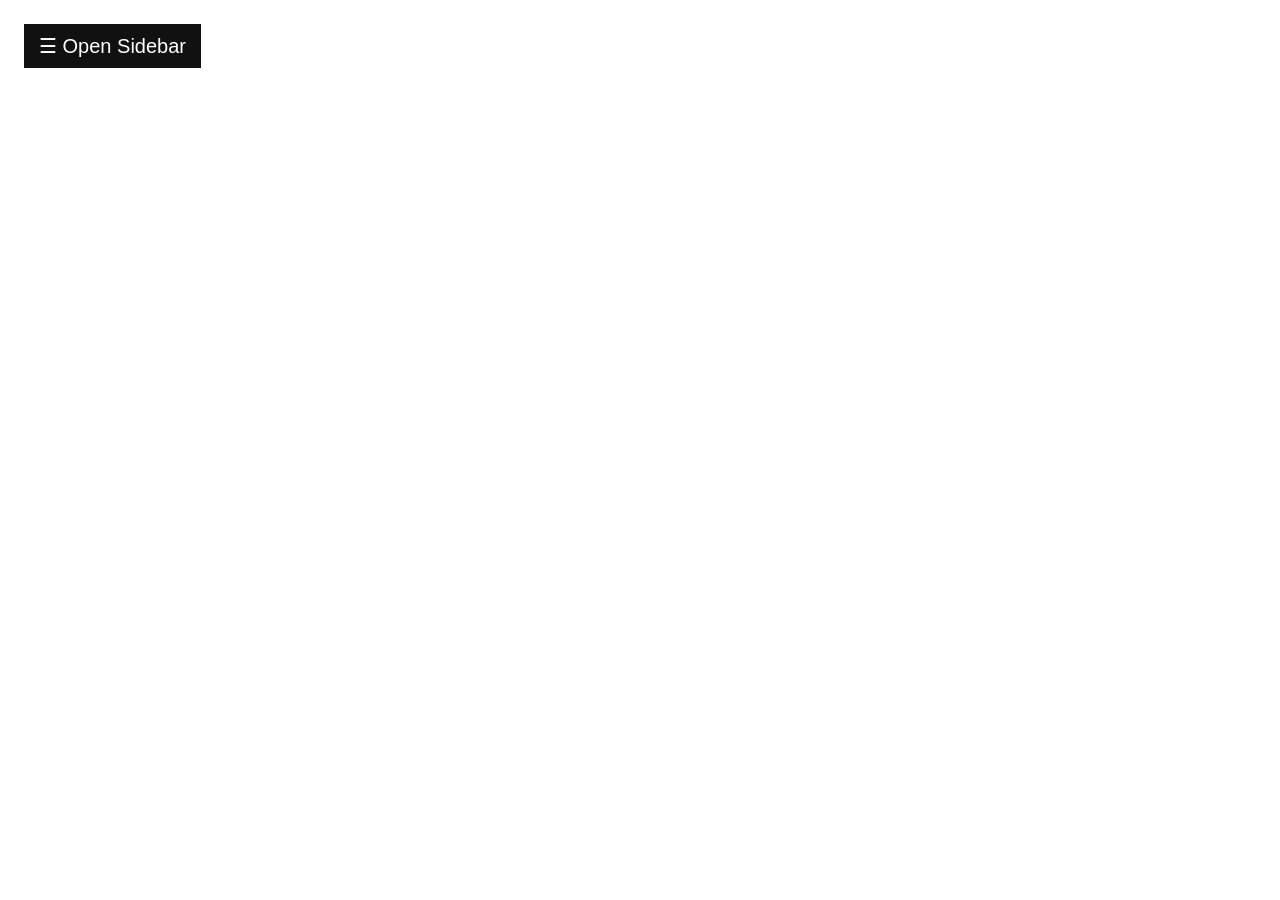
==== about.html @ c82daff5 "Add initial about.html file with sidebar layout" ====
<!DOCTYPE html>
<html>
<head>
<meta name="viewport" content="width=device-width, initial-scale=1">
<link rel="stylesheet" href="style.css">
</head>
<body>

<div id="mySidebar" class="sidebar">
  <a href="javascript:void(0)" class="closebtn" onclick="closeNav()">×</a>
  <a href="home.html">HOME</a>
  <a href="projects.html">PROJECTS</a>
  <a href="about.html">ABOUT</a>
</div>

<div id="main">
    <button class="openbtn" onclick="openNav()">☰ Open Sidebar</button>  
  
  </div>
  




 <script src="script.js"></script>
</body>
</html>
---- style.css ----
body {
    font-family: "Lato", sans-serif;
  }
  
  .sidebar {
    height: 100%;
    width: 0;
    position: fixed;
    z-index: 1;
    top: 0;
    left: 0;
    background-color: #111;
    overflow-x: hidden;
    transition: 0.5s;
    padding-top: 60px;
  }
  
  .sidebar a {
    padding: 8px 8px 8px 32px;
    text-decoration: none;
    font-size: 25px;
    color: #818181;
    display: block;
    transition: 0.3s;
  }
  
  .sidebar a:hover {
    color: #f1f1f1;
  }
  
  .sidebar .closebtn {
    position: absolute;
    top: 0;
    right: 25px;
    font-size: 36px;
    margin-left: 50px;
  }
  
  .openbtn {
    font-size: 20px;
    cursor: pointer;
    background-color: #111;
    color: white;
    padding: 10px 15px;
    border: none;
  }
  
  .openbtn:hover {
    background-color: #444;
  }
  
  #main {
    transition: margin-left .5s;
    padding: 16px;
  }
  
  /* On smaller screens, where height is less than 450px, change the style of the sidenav (less padding and a smaller font size) */
  @media screen and (max-height: 450px) {
    .sidebar {padding-top: 15px;}
    .sidebar a {font-size: 18px;}
  }
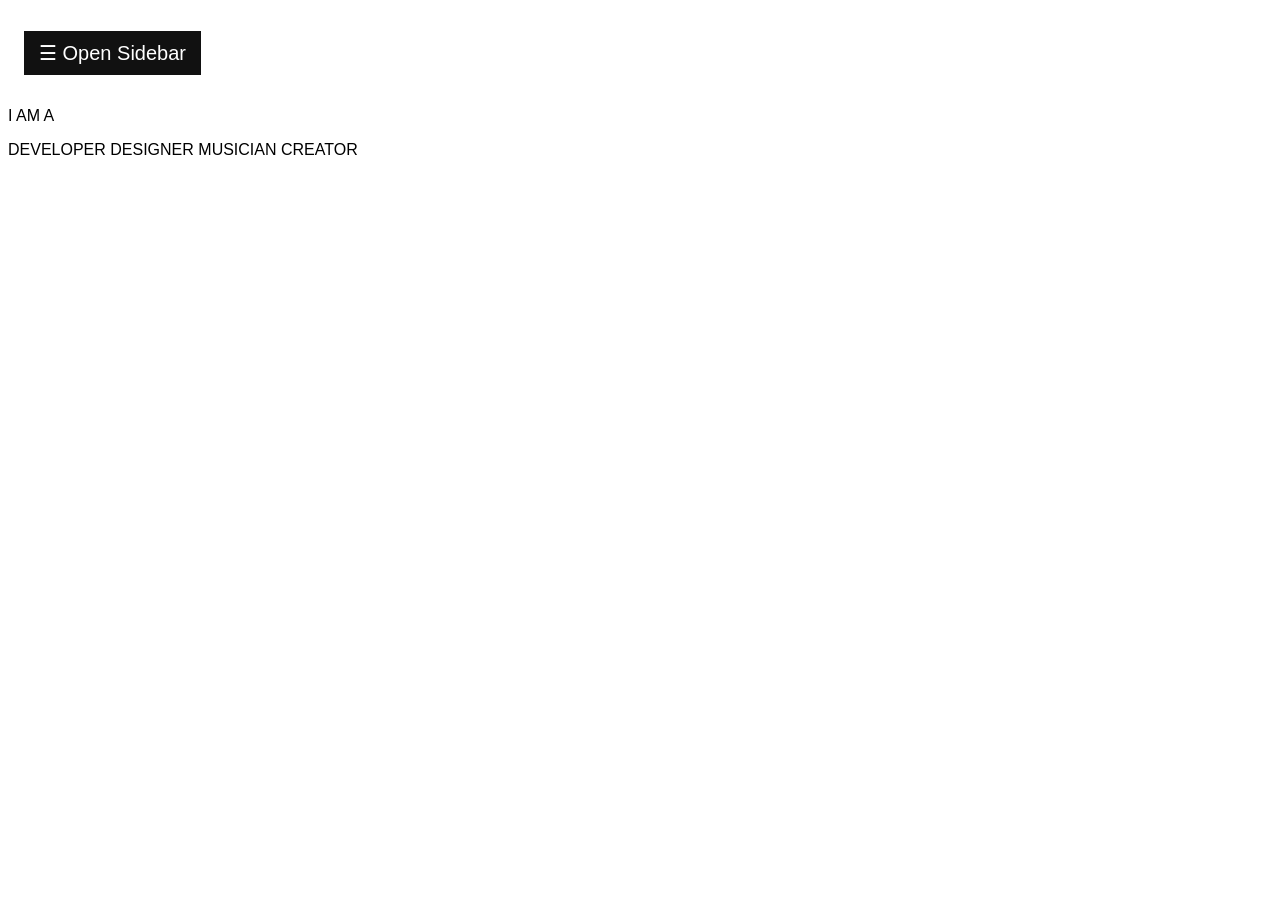
==== commit fc995e69: "Enhance about.html with new text changer section Added a center wrapper with text changer and roles." ====
--- a/about.html
+++ b/about.html
@@ -18,8 +18,17 @@
   
   </div>
   
-
-
+<div class="center-wrapper">
+  <div class="text-changer">
+      <p class="intro-text">I AM A </p>
+      <div class="roles-container">
+          <span class="role">DEVELOPER</span>
+          <span class="role">DESIGNER</span>
+          <span class="role">MUSICIAN</span>
+          <span class="role">CREATOR</span>
+      </div>
+  </div>
+</div>
 
 
  <script src="script.js"></script>
--- a/style.css
+++ b/style.css
@@ -2,6 +2,8 @@
     font-family: "Lato", sans-serif;
   }
   
+
+  /* HOME */
   .sidebar {
     height: 100%;
     width: 0;
@@ -52,10 +54,28 @@
   #main {
     transition: margin-left .5s;
     padding: 16px;
+    font-size: 40px;
   }
+  #main p  {
+    transition: margin-left .5s;
+    padding: 16px;
+    font-size: 40px;
+    text-align: center;
+    margin-top: -1.5em;
+  }
+
+  #main h1{
+    text-align: center;
+    margin-top: 3.5em;
+  }
+  
+  
+
+
+
   
   /* On smaller screens, where height is less than 450px, change the style of the sidenav (less padding and a smaller font size) */
   @media screen and (max-height: 450px) {
     .sidebar {padding-top: 15px;}
     .sidebar a {font-size: 18px;}
-  }+  }
